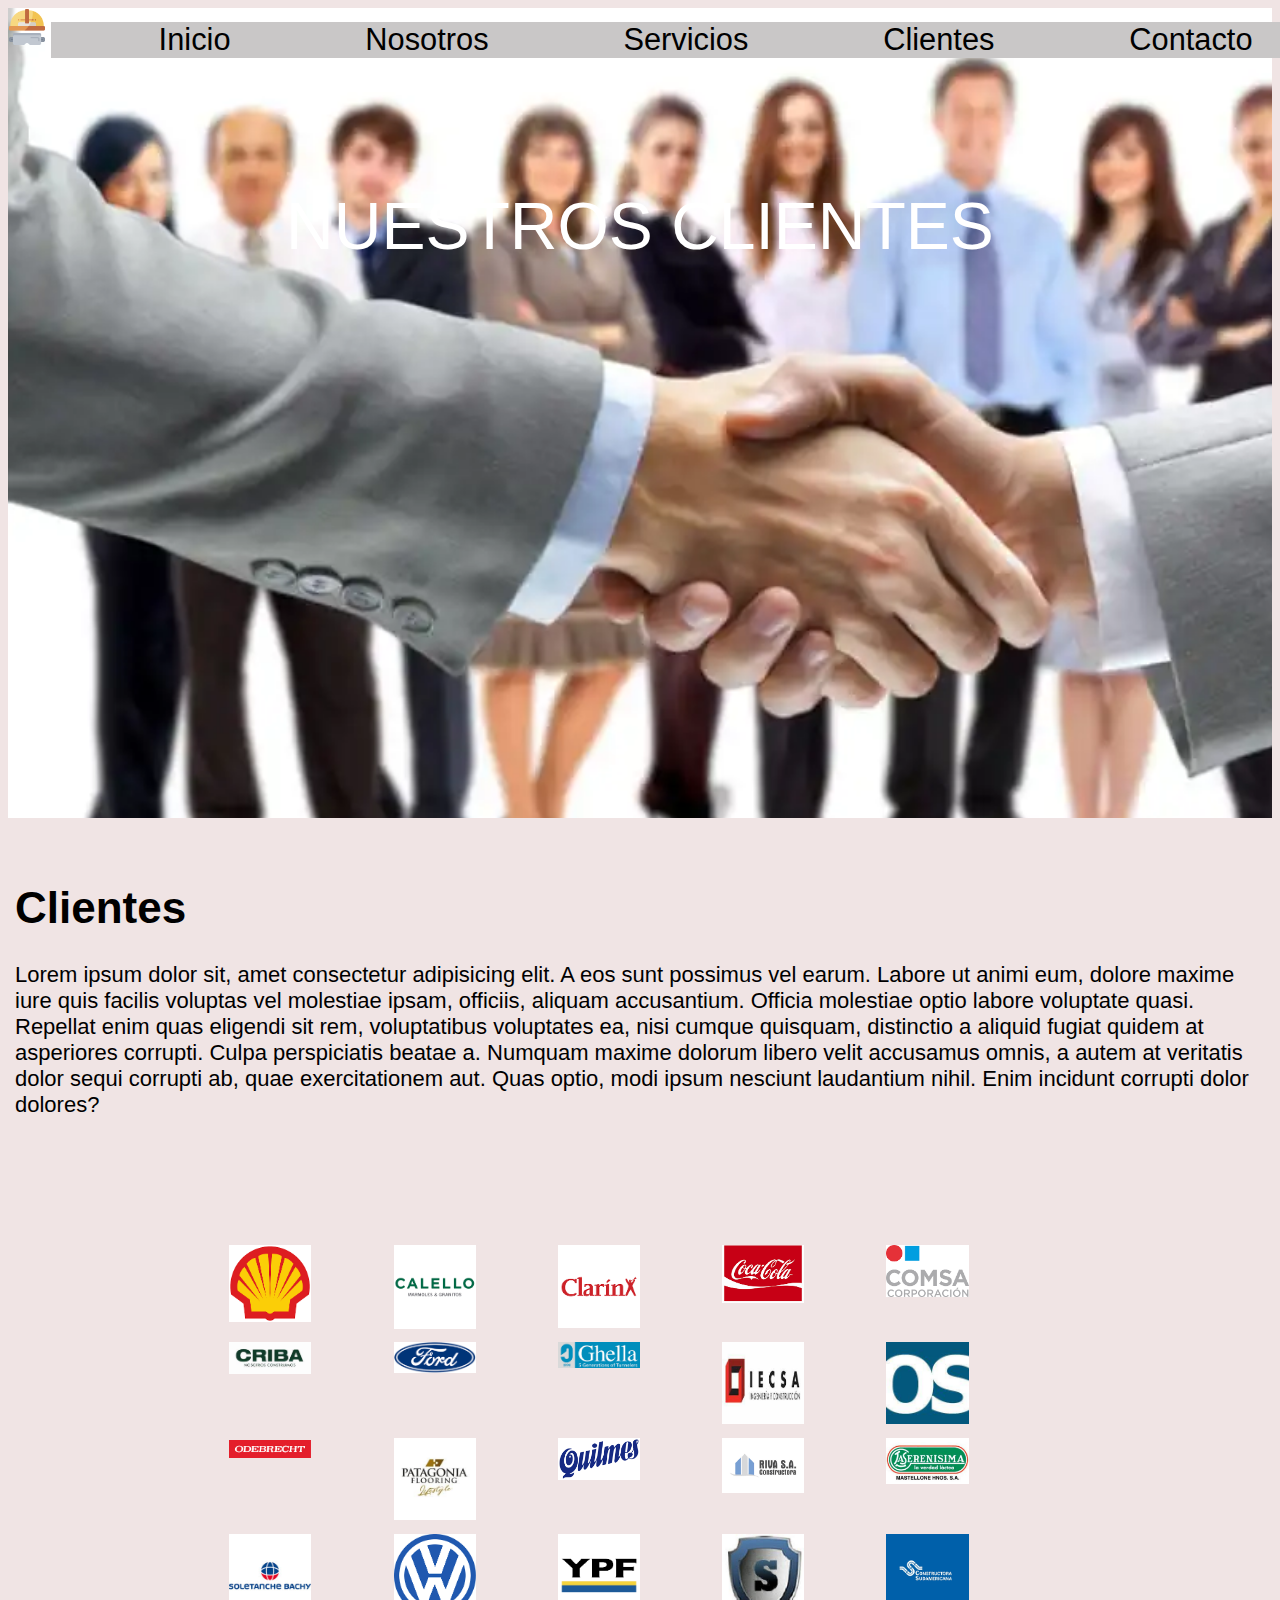
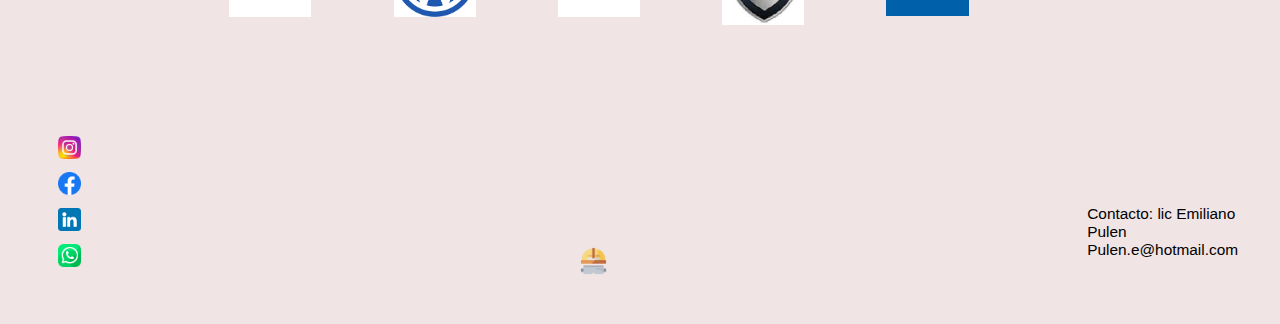
==== pages/clientes.html @ cc4844c1 "repo del proyecto final" ====
<!DOCTYPE html>
<html lang="en">

<head>
   <meta charset="UTF-8">
   <meta http-equiv="X-UA-Compatible" content="IE=edge">
   <meta name="viewport" content="width=device-width, initial-scale=1.0">

   <!-- CSS -->
   <link rel="stylesheet" href="../css/style.css">
   <title>Preven Safe</title>
</head>


<body>

   <!-- Header -->

   <header class="header-container-clientes">
      <img class="logo" src="../imagen/logo.png" alt="Logo de nuestra marca">
      <nav class="nav-container">
         <ul class="container">
            <li class="a-a"><a href="../index.html">Inicio</a></li>
            <li class="a-a"><a href="../pages/nosotros.html">Nosotros</a></li>
            <li class="a-a"><a href="../pages/servicios.html">Servicios</a></li>
            <li class="a-a"><a href="../pages/clientes.html">Clientes</a></li>
            <li class="a-a"><a href="../pages/contacto.html">Contacto</a></li>
         </ul>
      </nav>
      <p class="paragraph-header1 hed">NUESTROS CLIENTES</p>
   </header>

   <!-- Fin header -->





   <!-- Main -->

   <main class="main-clientes-container">

      <h1>Clientes</h1>
      <p>Lorem ipsum dolor sit, amet consectetur adipisicing elit. A eos sunt possimus vel earum. Labore ut animi eum,
         dolore maxime iure quis facilis voluptas vel molestiae ipsam, officiis, aliquam accusantium.
         Officia molestiae optio labore voluptate quasi. Repellat enim quas eligendi sit rem, voluptatibus voluptates
         ea, nisi cumque quisquam, distinctio a aliquid fugiat quidem at asperiores corrupti. Culpa perspiciatis beatae
         a.
         Numquam maxime dolorum libero velit accusamus omnis, a autem at veritatis dolor sequi corrupti ab, quae
         exercitationem aut. Quas optio, modi ipsum nesciunt laudantium nihil. Enim incidunt corrupti dolor dolores?
      </p>
   </main>

   <!-- Fin Main -->






   <!-- Section -->

   <section class="grid-section-container-clientes">
      <div class="grid-div-container-clientes">
         <div class="grid-div-clientes"><img class="grid-imag-clientes" src="../imagen/clientes/shell.png"
               alt="Logo de Shell"></div>
         <div class="grid-div-clientes"><img class="grid-imag-clientes" src="../imagen/clientes/calello.png"
               alt="Logo de Calello"></div>
         <div class="grid-div-clientes"><img class="grid-imag-clientes" src="../imagen/clientes/clarin.png"
               alt="Logo de Clarin"></div>
         <div class="grid-div-clientes"><img class="grid-imag-clientes" src="../imagen/clientes/cocacola.png"
               alt="Logo de Coca Cola"></div>
         <div class="grid-div-clientes"><img class="grid-imag-clientes" src="../imagen/clientes/comsa.png"
               alt="Logo de Comsa"></div>
         <div class="grid-div-clientes"><img class="grid-imag-clientes" src="../imagen/clientes/criba.jfif"
               alt="Logo de Criba"></div>
         <div class="grid-div-clientes"><img class="grid-imag-clientes" src="../imagen/clientes/ford.png"
               alt="Logo de Ford"></div>
         <div class="grid-div-clientes"><img class="grid-imag-clientes" src="../imagen/clientes/ghella.png"
               alt="Logo de Ghella"></div>
         <div class="grid-div-clientes"><img class="grid-imag-clientes" src="../imagen/clientes/iecsa.jfif"
               alt="Logo de iecsa"></div>
         <div class="grid-div-clientes"><img class="grid-imag-clientes" src="../imagen/clientes/obrasYsistemas.jfif"
               alt="Logo de Obras y Sistemas"></div>
         <div class="grid-div-clientes"><img class="grid-imag-clientes" src="../imagen/clientes/odebretch.png"
               alt="Logo de Odebretch"></div>
         <div class="grid-div-clientes"><img class="grid-imag-clientes" src="../imagen/clientes/patagonia3.jfif"
               alt="Logo de patagonia"></div>
         <div class="grid-div-clientes"><img class="grid-imag-clientes" src="../imagen/clientes/quilmes.png"
               alt="Logo de Quilmes"></div>
         <div class="grid-div-clientes"><img class="grid-imag-clientes" src="../imagen/clientes/riva.png"
               alt="Logo de Riva"></div>
         <div class="grid-div-clientes"><img class="grid-imag-clientes" src="../imagen/clientes/serenisima.jfif"
               alt="Logo de Serenisima"></div>
         <div class="grid-div-clientes"><img class="grid-imag-clientes" src="../imagen/clientes/soletanche.jfif"
               alt="Logo de Soletanche"></div>
         <div class="grid-div-clientes"><img class="grid-imag-clientes" src="../imagen/clientes/vw.png"
               alt="Logo de Volkswagen"></div>
         <div class="grid-div-clientes"><img class="grid-imag-clientes" src="../imagen/clientes/ypf.png"
               alt="Logo de YPF"></div>
         <div class="grid-div-clientes"><img class="grid-imag-clientes" src="../imagen/clientes/safer.jfif"
               alt="Logo de Safer"></div>
         <div class="grid-div-clientes"><img class="grid-imag-clientes" src="../imagen/clientes/Sudamericana.png"
               alt="Logo de Sudamericana"></div>
      </div>
   </section>

   <!-- Fin Section -->







   <!-- Footer -->

   <footer class="footer-container">
      <ul class="ul-footer-container">
         <li class="a-footer">
            <a href="https://www.instagram.com/EmilianoSebastian_/">
               <img class="redes" src="../imagen/instagram.png" alt="logo de instagram"></a>
         </li>
         <li class="a-footer">
            <a href="https://www.facebook.com/Sebastian.Pulen/">
               <img class="redes" src="../imagen/facebook.png" alt="logo de facebook"></a>
         </li>
         <li class="a-footer">
            <a href="https://www.linkedin.com/mynetwork/">
               <img class="redes" src="../imagen/linkedin.png" alt="logo de linkedin"></a>
         </li>
         <li class="a-footer">
            <a href="https://wa.me/+5491158835122">
               <img class="redes" src="../imagen/whatsapp.png" alt="logo de whatsapp"></a>
         </li>
      </ul>
      <div class="logo-container">
         <img class="logo1" src="../imagen/logo.png" alt="Logo de nuestra marca">
      </div>
      <p class="paragraph-footer">Contacto: lic Emiliano Pulen Pulen.e@hotmail.com</p>
   </footer>

   <!-- Fin Footer -->



</body>

</html>
---- css/style.css ----
html {
    font-size: 22px;
    font-family: Arial, Helvetica, sans-serif;
}

body {
    background-color: rgb(240, 228, 228);

}


 li {
    list-style-type: none;
    
}

.header-container-index {
    background-image: url(../imagen/indexHed2.webp);
    background-repeat: no-repeat;
    background-size: cover;
    background-attachment: fixed;
    height: 90vh;
    
        
}

.header-container-contacto {
    background-image: url(../imagen/contacto.webp);
    background-repeat: no-repeat;
    background-size: cover;
    background-attachment: fixed;
    height: 90vh;
    
}

.header-container-clientes {
    background-image: url(../imagen/clientes.webp);
    background-repeat: no-repeat;
    background-size: cover;
    background-attachment: fixed;
    height: 90vh;
}

.header-container-servicio {
    background-image: url(../imagen/indexHed4.webp);
    background-repeat: no-repeat;
    background-size: cover;
    background-attachment: fixed;
    height: 90vh;
}

.header-container-nosotros {
    background-image: url(../imagen/somos.jpg);
    background-repeat: no-repeat;
    background-size: cover;
    background-attachment: fixed;
    height: 90vh;
}


main {
    padding: 0.5px 5px 5px 5px;
    
    margin: 18px 2px 8px 2px;
}


 a {
    text-decoration: none;
    color: black;
    font-size: 1.4rem;
    padding: 50px 50px 50px 50px;
}

.nav-container {
    
    position: fixed;
    top: 0;
    right: 0%;
    width: 96%;
}


.container {
    display: flex;
    justify-content: space-around;
    width: 100%;
    background-color: rgb(201, 199, 199);
}



.b {
    color: black;
    margin: 18px 2px 8px 2px;
}






.logo1 { 
    width: 10%;

}


.logo { 
    width: 3%;

}



    .mapa {
        width: 30%;
        height: 6rem;
    }

    .video {
           width: 35%;
           height: 35vh;
           padding: 4px;
           margin: 4px;
        

           
    }

    .div-container-index {
        display: flex;
        justify-content: space-around;
    }
        



    .redes  {
        width: 7%;

        padding: 0;
        margin: 0;
       
    }


    .footer-container {
        display: flex;
        justify-content: center;
        align-items: flex-end;
    }

    .ul-footer-container {
        margin: 0;
        padding: 0;
        
    }


    
.a-footer {
 margin: 0;
padding: 0;

}




.paragraph-footer { font-size: 0.7rem ;
    padding-left: 38%;
    display: flex;
    justify-content: flex-end;
} 




.logo-container {
    display: flex;
    justify-content: flex-end;
}

.paragraph-header1 {
    padding-top: 70px;
    display: flex;
    justify-content: center;
    font-size: 4rem;
    margin-bottom: 0;
    color: black;
}
 .hed {
    color: white;
    font-size: 3rem;
}

.paragraph-header {

    display: flex;
    justify-content: center;
    font-size: 2rem;
}


.grid-container-index {
    display: grid;
grid-template-rows: 1fr 1fr 1fr 1fr 0,5fr;
grid-template-columns: 1fr 1fr 1fr;


}

.header-container-index{
grid-column-start: 1;
grid-column-end: 4;

}

.main-index {
    grid-column-start: 1;
grid-column-end: 4;
}

.section-container-index {
    grid-column-start: 1;
    grid-column-end: 4;
    grid-row-start: 3;
    grid-row-end: 4;
   
    
}

.footer-container, .grid {
    grid-column-start: 1;
    grid-column-end: 4;
    
}

.grid-container--main-servicios {
    display: grid;
    
    grid-template-rows: 0.3fr 1fr 1fr 1fr 1fr 1fr 1fr;
    grid-template-columns: 1fr 1fr;
}

.grid-main-servicios1 {
    grid-column-start: 1;
    grid-column-end: 3;
    grid-row-start: 1;
    grid-row-end: 2;

    display: flex;
    justify-content: center;
    
    
}

.grid-main-servicios2 {
    grid-column-start: 1;
    grid-column-end: 2;
    grid-row-start: 2;
    grid-row-end: 3;

    margin-bottom: 10%;

}

.grid-aside-servicios-container {
    display: grid;
    grid-column: 2/3;
    grid-row: 2/8;
    
    
    
}

.grid-aside-servicios1 {
    display: flex;
    justify-content: center;
    
    grid-row: 2/3;
}
    
.grid-aside-servicios2{
    grid-row: 3/4;
    display: flex;
    justify-content: center;
}

.grid-aside-servicios3 {
    grid-row: 4/5;
    display: flex;
    justify-content: center;
}

.grid-aside-servicios4 {
    grid-row: 5/6;
    display: flex;
    justify-content: center;
}


.grid-aside-servicios5 {
    grid-row: 6/7;
    display: flex;
    justify-content: center;
}


.grid-aside-servicios6 {
    grid-row: 7/8;
    display: flex;
 justify-content: center;
   
    
}


.imag-aside-servicios {
    width: 50%;
    height: 45vh
    
}




.grid-main-servicios3 {
    grid-column-start: 1;
    grid-column-end: 2;
    grid-row-start: 3;
    grid-row-end: 4;
}

.grid-main-servicios4 {
    grid-column-start: 1;
    grid-column-end: 2;
    grid-row-start: 4;
    grid-row-end: 5;
}

.grid-main-servicios5 {
    grid-column-start: 1;
    grid-column-end: 2;
    grid-row-start: 5;
    grid-row-end: 6;
}

.grid-main-servicios6 {
    grid-column-start: 1;
    grid-column-end: 2;
    grid-row-start: 6;
    grid-row-end: 7;
}

.grid-main-servicios7 {
    grid-column-start: 1;
    grid-column-end: 2;
    grid-row-start: 7;
    grid-row-end: 8;
}

.grid-main-servicios8 {
    grid-column-start: 1;
    grid-column-end: 2;
    grid-row-start: 8;
    grid-row-end: 9;
}




.grid-div-container-clientes {
    display: grid;
    grid-template-rows: 1fr 1fr 1fr 1fr;
    grid-template-columns: 1fr 1fr 1fr 1fr 1fr;
    width: 65%;
  
    
}

.grid-imag-clientes {
    width: 50%;
}

.grid-section-container-clientes{
    display: flex;
    justify-content: center;
    margin-bottom: 100px;
}

.main-clientes-container {
    margin-top: 35px;
    margin-bottom: 100px;


}
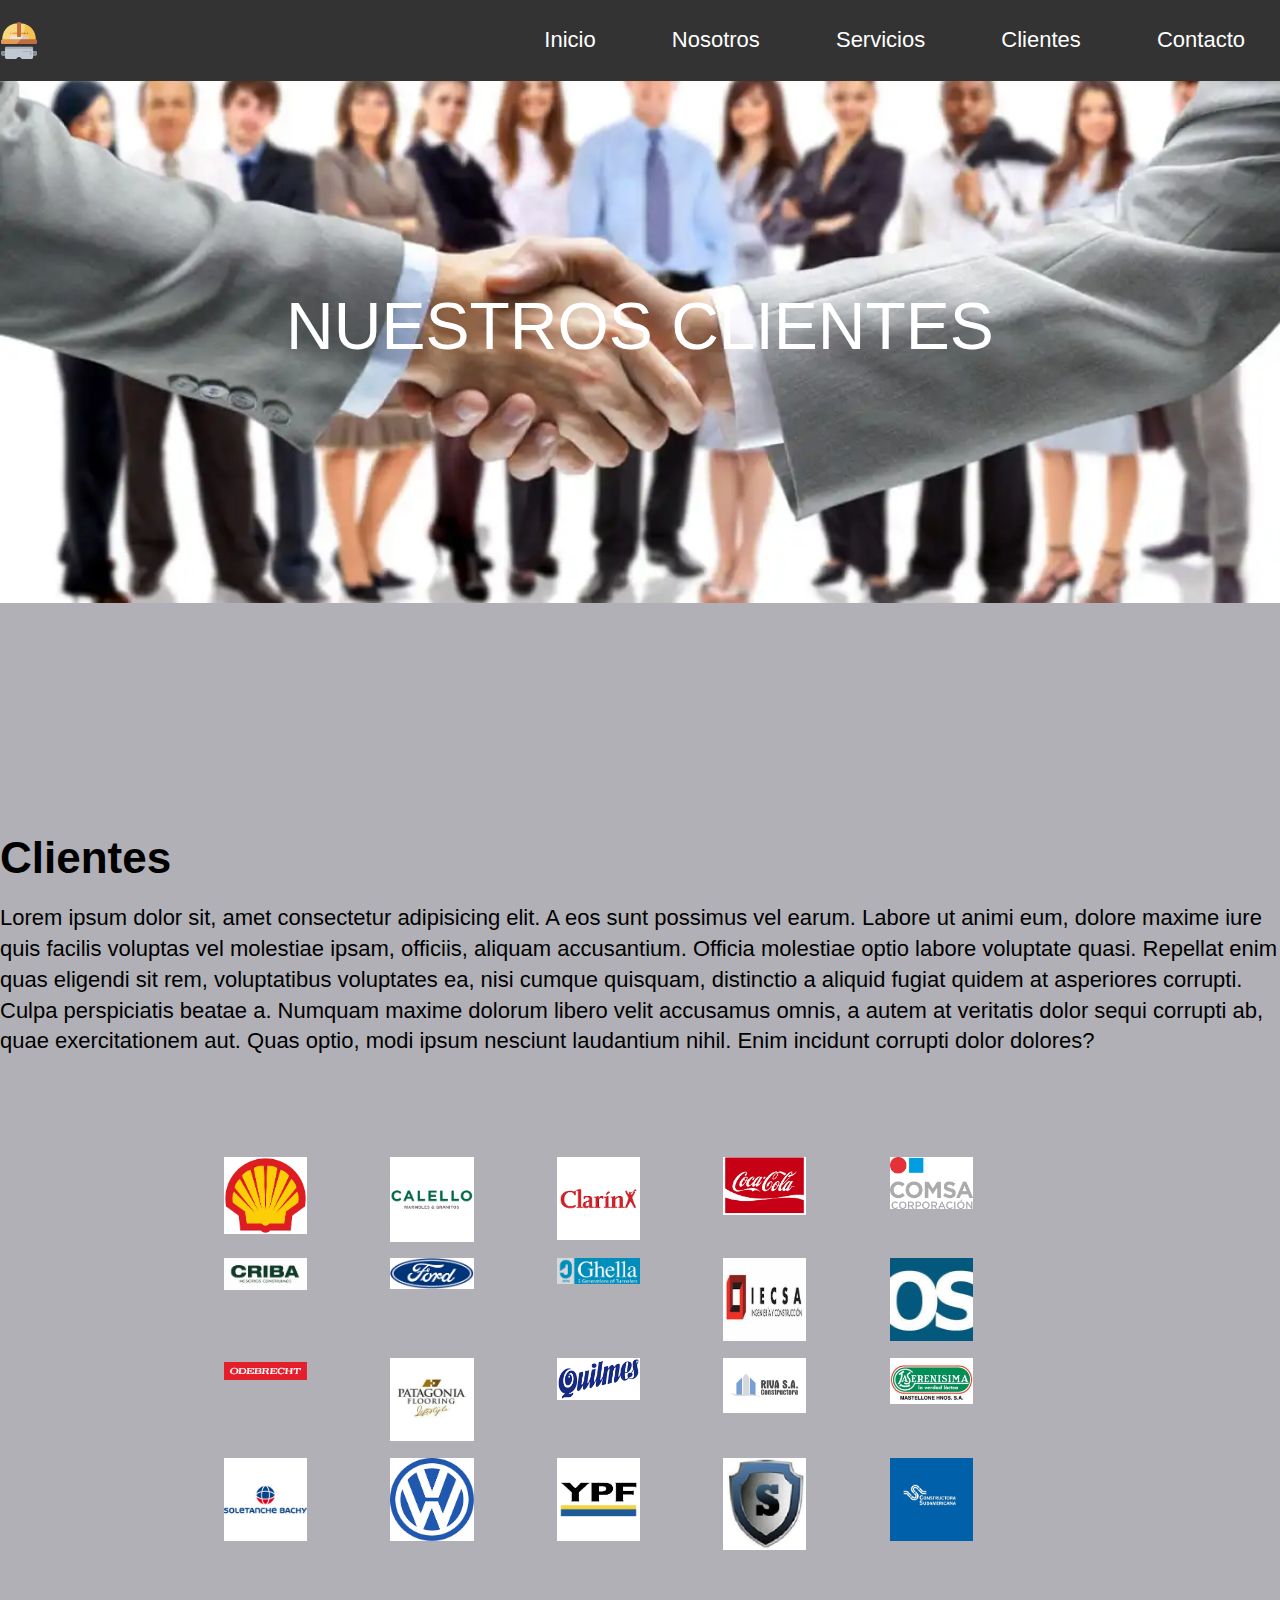
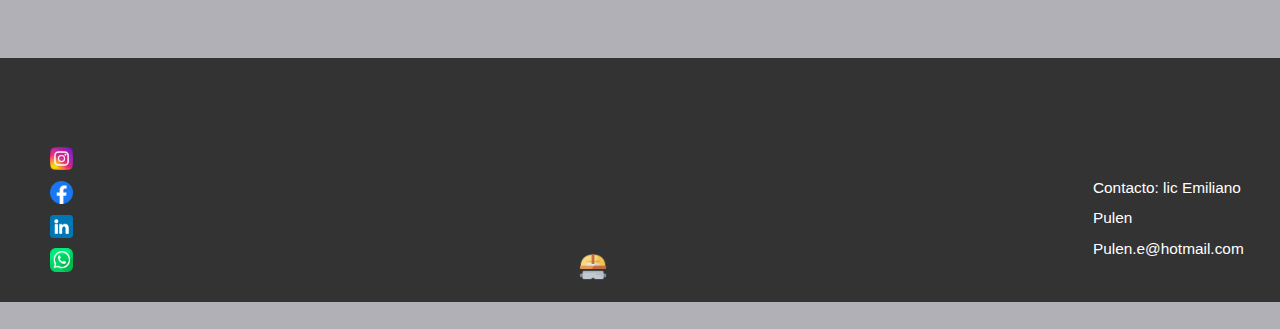
==== commit 28f2d964: "agrego cambios en el navbar del index y todas las pages y cambios en el css" ====
--- a/pages/clientes.html
+++ b/pages/clientes.html
@@ -2,110 +2,118 @@
 <html lang="en">
 
 <head>
-   <meta charset="UTF-8">
-   <meta http-equiv="X-UA-Compatible" content="IE=edge">
-   <meta name="viewport" content="width=device-width, initial-scale=1.0">
+      <meta charset="UTF-8">
+      <meta http-equiv="X-UA-Compatible" content="IE=edge">
+      <meta name="viewport" content="width=device-width, initial-scale=1.0">
 
-   <!-- CSS -->
-   <link rel="stylesheet" href="../css/style.css">
-   <title>Preven Safe</title>
+      <!-- CSS -->
+      <link rel="stylesheet" href="../css/style.css">
+      <title>Preven Safe</title>
 </head>
 
 
 <body>
 
-   <!-- Header -->
+      <!-- Header -->
 
-   <header class="header-container-clientes">
-      <img class="logo" src="../imagen/logo.png" alt="Logo de nuestra marca">
-      <nav class="nav-container">
-         <ul class="container">
-            <li class="a-a"><a href="../index.html">Inicio</a></li>
-            <li class="a-a"><a href="../pages/nosotros.html">Nosotros</a></li>
-            <li class="a-a"><a href="../pages/servicios.html">Servicios</a></li>
-            <li class="a-a"><a href="../pages/clientes.html">Clientes</a></li>
-            <li class="a-a"><a href="../pages/contacto.html">Contacto</a></li>
-         </ul>
-      </nav>
-      <p class="paragraph-header1 hed">NUESTROS CLIENTES</p>
-   </header>
+      <header class="header-container-clientes">
+            <img class="logo" src="../imagen/logo.png" alt="Logo de nuestra marca">
+            <div class="div-container-index logo-nav">
+                  <img class="logo" src="../imagen/logo.png" alt="Logo de nuestra marca">
+                  <nav class="nav-container">
+                        <ul class="container">
+                              <li class="a-a"><a href="../index.html">Inicio</a></li>
+                              <li class="a-a"><a href="../pages/nosotros.html">Nosotros</a></li>
+                              <li class="a-a"><a href="../pages/servicios.html">Servicios</a></li>
+                              <li class="a-a"><a href="../pages/clientes.html">Clientes</a></li>
+                              <li class="a-a"><a href="../pages/contacto.html">Contacto</a></li>
+                        </ul>
+                  </nav>
+            </div>
+            <p class="paragraph-header1 hed">NUESTROS CLIENTES</p>
+      </header>
 
-   <!-- Fin header -->
+      <!-- Fin header -->
 
 
 
 
 
-   <!-- Main -->
+      <!-- Main -->
 
-   <main class="main-clientes-container">
+      <main class="main-clientes-container">
 
-      <h1>Clientes</h1>
-      <p>Lorem ipsum dolor sit, amet consectetur adipisicing elit. A eos sunt possimus vel earum. Labore ut animi eum,
-         dolore maxime iure quis facilis voluptas vel molestiae ipsam, officiis, aliquam accusantium.
-         Officia molestiae optio labore voluptate quasi. Repellat enim quas eligendi sit rem, voluptatibus voluptates
-         ea, nisi cumque quisquam, distinctio a aliquid fugiat quidem at asperiores corrupti. Culpa perspiciatis beatae
-         a.
-         Numquam maxime dolorum libero velit accusamus omnis, a autem at veritatis dolor sequi corrupti ab, quae
-         exercitationem aut. Quas optio, modi ipsum nesciunt laudantium nihil. Enim incidunt corrupti dolor dolores?
-      </p>
-   </main>
+            <h1>Clientes</h1>
+            <p>Lorem ipsum dolor sit, amet consectetur adipisicing elit. A eos sunt possimus vel earum. Labore ut animi
+                  eum,
+                  dolore maxime iure quis facilis voluptas vel molestiae ipsam, officiis, aliquam accusantium.
+                  Officia molestiae optio labore voluptate quasi. Repellat enim quas eligendi sit rem, voluptatibus
+                  voluptates
+                  ea, nisi cumque quisquam, distinctio a aliquid fugiat quidem at asperiores corrupti. Culpa
+                  perspiciatis beatae
+                  a.
+                  Numquam maxime dolorum libero velit accusamus omnis, a autem at veritatis dolor sequi corrupti ab,
+                  quae
+                  exercitationem aut. Quas optio, modi ipsum nesciunt laudantium nihil. Enim incidunt corrupti dolor
+                  dolores?
+            </p>
+      </main>
 
-   <!-- Fin Main -->
+      <!-- Fin Main -->
 
 
 
 
 
 
-   <!-- Section -->
+      <!-- Section -->
 
-   <section class="grid-section-container-clientes">
-      <div class="grid-div-container-clientes">
-         <div class="grid-div-clientes"><img class="grid-imag-clientes" src="../imagen/clientes/shell.png"
-               alt="Logo de Shell"></div>
-         <div class="grid-div-clientes"><img class="grid-imag-clientes" src="../imagen/clientes/calello.png"
-               alt="Logo de Calello"></div>
-         <div class="grid-div-clientes"><img class="grid-imag-clientes" src="../imagen/clientes/clarin.png"
-               alt="Logo de Clarin"></div>
-         <div class="grid-div-clientes"><img class="grid-imag-clientes" src="../imagen/clientes/cocacola.png"
-               alt="Logo de Coca Cola"></div>
-         <div class="grid-div-clientes"><img class="grid-imag-clientes" src="../imagen/clientes/comsa.png"
-               alt="Logo de Comsa"></div>
-         <div class="grid-div-clientes"><img class="grid-imag-clientes" src="../imagen/clientes/criba.jfif"
-               alt="Logo de Criba"></div>
-         <div class="grid-div-clientes"><img class="grid-imag-clientes" src="../imagen/clientes/ford.png"
-               alt="Logo de Ford"></div>
-         <div class="grid-div-clientes"><img class="grid-imag-clientes" src="../imagen/clientes/ghella.png"
-               alt="Logo de Ghella"></div>
-         <div class="grid-div-clientes"><img class="grid-imag-clientes" src="../imagen/clientes/iecsa.jfif"
-               alt="Logo de iecsa"></div>
-         <div class="grid-div-clientes"><img class="grid-imag-clientes" src="../imagen/clientes/obrasYsistemas.jfif"
-               alt="Logo de Obras y Sistemas"></div>
-         <div class="grid-div-clientes"><img class="grid-imag-clientes" src="../imagen/clientes/odebretch.png"
-               alt="Logo de Odebretch"></div>
-         <div class="grid-div-clientes"><img class="grid-imag-clientes" src="../imagen/clientes/patagonia3.jfif"
-               alt="Logo de patagonia"></div>
-         <div class="grid-div-clientes"><img class="grid-imag-clientes" src="../imagen/clientes/quilmes.png"
-               alt="Logo de Quilmes"></div>
-         <div class="grid-div-clientes"><img class="grid-imag-clientes" src="../imagen/clientes/riva.png"
-               alt="Logo de Riva"></div>
-         <div class="grid-div-clientes"><img class="grid-imag-clientes" src="../imagen/clientes/serenisima.jfif"
-               alt="Logo de Serenisima"></div>
-         <div class="grid-div-clientes"><img class="grid-imag-clientes" src="../imagen/clientes/soletanche.jfif"
-               alt="Logo de Soletanche"></div>
-         <div class="grid-div-clientes"><img class="grid-imag-clientes" src="../imagen/clientes/vw.png"
-               alt="Logo de Volkswagen"></div>
-         <div class="grid-div-clientes"><img class="grid-imag-clientes" src="../imagen/clientes/ypf.png"
-               alt="Logo de YPF"></div>
-         <div class="grid-div-clientes"><img class="grid-imag-clientes" src="../imagen/clientes/safer.jfif"
-               alt="Logo de Safer"></div>
-         <div class="grid-div-clientes"><img class="grid-imag-clientes" src="../imagen/clientes/Sudamericana.png"
-               alt="Logo de Sudamericana"></div>
-      </div>
-   </section>
+      <section class="grid-section-container-clientes">
+            <div class="grid-div-container-clientes">
+                  <div class="grid-div-clientes"><img class="grid-imag-clientes" src="../imagen/clientes/shell.png"
+                              alt="Logo de Shell"></div>
+                  <div class="grid-div-clientes"><img class="grid-imag-clientes" src="../imagen/clientes/calello.png"
+                              alt="Logo de Calello"></div>
+                  <div class="grid-div-clientes"><img class="grid-imag-clientes" src="../imagen/clientes/clarin.png"
+                              alt="Logo de Clarin"></div>
+                  <div class="grid-div-clientes"><img class="grid-imag-clientes" src="../imagen/clientes/cocacola.png"
+                              alt="Logo de Coca Cola"></div>
+                  <div class="grid-div-clientes"><img class="grid-imag-clientes" src="../imagen/clientes/comsa.png"
+                              alt="Logo de Comsa"></div>
+                  <div class="grid-div-clientes"><img class="grid-imag-clientes" src="../imagen/clientes/criba.jfif"
+                              alt="Logo de Criba"></div>
+                  <div class="grid-div-clientes"><img class="grid-imag-clientes" src="../imagen/clientes/ford.png"
+                              alt="Logo de Ford"></div>
+                  <div class="grid-div-clientes"><img class="grid-imag-clientes" src="../imagen/clientes/ghella.png"
+                              alt="Logo de Ghella"></div>
+                  <div class="grid-div-clientes"><img class="grid-imag-clientes" src="../imagen/clientes/iecsa.jfif"
+                              alt="Logo de iecsa"></div>
+                  <div class="grid-div-clientes"><img class="grid-imag-clientes"
+                              src="../imagen/clientes/obrasYsistemas.jfif" alt="Logo de Obras y Sistemas"></div>
+                  <div class="grid-div-clientes"><img class="grid-imag-clientes" src="../imagen/clientes/odebretch.png"
+                              alt="Logo de Odebretch"></div>
+                  <div class="grid-div-clientes"><img class="grid-imag-clientes"
+                              src="../imagen/clientes/patagonia3.jfif" alt="Logo de patagonia"></div>
+                  <div class="grid-div-clientes"><img class="grid-imag-clientes" src="../imagen/clientes/quilmes.png"
+                              alt="Logo de Quilmes"></div>
+                  <div class="grid-div-clientes"><img class="grid-imag-clientes" src="../imagen/clientes/riva.png"
+                              alt="Logo de Riva"></div>
+                  <div class="grid-div-clientes"><img class="grid-imag-clientes"
+                              src="../imagen/clientes/serenisima.jfif" alt="Logo de Serenisima"></div>
+                  <div class="grid-div-clientes"><img class="grid-imag-clientes"
+                              src="../imagen/clientes/soletanche.jfif" alt="Logo de Soletanche"></div>
+                  <div class="grid-div-clientes"><img class="grid-imag-clientes" src="../imagen/clientes/vw.png"
+                              alt="Logo de Volkswagen"></div>
+                  <div class="grid-div-clientes"><img class="grid-imag-clientes" src="../imagen/clientes/ypf.png"
+                              alt="Logo de YPF"></div>
+                  <div class="grid-div-clientes"><img class="grid-imag-clientes" src="../imagen/clientes/safer.jfif"
+                              alt="Logo de Safer"></div>
+                  <div class="grid-div-clientes"><img class="grid-imag-clientes"
+                              src="../imagen/clientes/Sudamericana.png" alt="Logo de Sudamericana"></div>
+            </div>
+      </section>
 
-   <!-- Fin Section -->
+      <!-- Fin Section -->
 
 
 
@@ -113,34 +121,34 @@
 
 
 
-   <!-- Footer -->
+      <!-- Footer -->
 
-   <footer class="footer-container">
-      <ul class="ul-footer-container">
-         <li class="a-footer">
-            <a href="https://www.instagram.com/EmilianoSebastian_/">
-               <img class="redes" src="../imagen/instagram.png" alt="logo de instagram"></a>
-         </li>
-         <li class="a-footer">
-            <a href="https://www.facebook.com/Sebastian.Pulen/">
-               <img class="redes" src="../imagen/facebook.png" alt="logo de facebook"></a>
-         </li>
-         <li class="a-footer">
-            <a href="https://www.linkedin.com/mynetwork/">
-               <img class="redes" src="../imagen/linkedin.png" alt="logo de linkedin"></a>
-         </li>
-         <li class="a-footer">
-            <a href="https://wa.me/+5491158835122">
-               <img class="redes" src="../imagen/whatsapp.png" alt="logo de whatsapp"></a>
-         </li>
-      </ul>
-      <div class="logo-container">
-         <img class="logo1" src="../imagen/logo.png" alt="Logo de nuestra marca">
-      </div>
-      <p class="paragraph-footer">Contacto: lic Emiliano Pulen Pulen.e@hotmail.com</p>
-   </footer>
+      <footer class="footer-container">
+            <ul class="ul-footer-container">
+                  <li class="a-footer">
+                        <a href="https://www.instagram.com/EmilianoSebastian_/">
+                              <img class="redes" src="../imagen/instagram.png" alt="logo de instagram"></a>
+                  </li>
+                  <li class="a-footer">
+                        <a href="https://www.facebook.com/Sebastian.Pulen/">
+                              <img class="redes" src="../imagen/facebook.png" alt="logo de facebook"></a>
+                  </li>
+                  <li class="a-footer">
+                        <a href="https://www.linkedin.com/mynetwork/">
+                              <img class="redes" src="../imagen/linkedin.png" alt="logo de linkedin"></a>
+                  </li>
+                  <li class="a-footer">
+                        <a href="https://wa.me/+5491158835122">
+                              <img class="redes" src="../imagen/whatsapp.png" alt="logo de whatsapp"></a>
+                  </li>
+            </ul>
+            <div class="logo-container">
+                  <img class="logo1" src="../imagen/logo.png" alt="Logo de nuestra marca">
+            </div>
+            <p class="paragraph-footer">Contacto: lic Emiliano Pulen Pulen.e@hotmail.com</p>
+      </footer>
 
-   <!-- Fin Footer -->
+      <!-- Fin Footer -->
 
 
 
--- a/css/style.css
+++ b/css/style.css
@@ -1,68 +1,313 @@
 html {
     font-size: 22px;
     font-family: Arial, Helvetica, sans-serif;
+    line-height: 1.4rem;
 }
 
 body {
-    background-color: rgb(240, 228, 228);
-
-}
-
-
- li {
-    list-style-type: none;
-    
-}
+    background-color:rgb(176, 176, 182);
+    margin: 0;
+
+}
+
+
+
 
 .header-container-index {
     background-image: url(../imagen/indexHed2.webp);
     background-repeat: no-repeat;
-    background-size: cover;
+    background-size: 100%;
+    
     background-attachment: fixed;
-    height: 90vh;
+    padding: 2rem 0;
+    height: 80vh;
+    width: 100%;
     
         
 }
+
+.div-container-index {
+    width: 100%;
+    background-color: #333;
+    position: fixed;
+    left: 0;
+    top: 0;
+    right: 0;
+    padding: 20px 0;
+}
+
+
+
+
+
+
+.logo-nav {
+    display: flex;
+    justify-content: space-between;
+    align-items: center;
+}
+
+.header-container-index a {
+    color: white;
+    text-decoration: none;
+    font-size: 1rem;
+   
+    
+}
+
+
+.nav-container ul {
+ margin: 0;
+ padding: 0;
+ list-style: none;
+
+}
+
+.nav-container ul li {
+    display: inline-block;
+    padding: 0 30px;
+}
+
+.nav-container ul li a {
+    display: block;
+    padding: 5px 5px;
+    transition: all 0.4s linear;
+    border-radius: 5px;
+    
+    
+}
+
+.nav-container ul li a:hover {
+background-color: #4a4a4a;
+}
+
+
+
+
+
+
+
+
+.paragraph-header1 {
+    display: flex;
+    justify-content: center;
+    align-items: center;
+    font-size: 4rem;
+    margin-top: 10rem;
+    margin-bottom: 0;
+    color: black;
+    
+}
+
+
+.paragraph-header {
+
+    display: flex;
+    justify-content: center;
+    align-items: center;
+    font-size: 2rem;
+    margin-top: 50px;
+
+}
+
+
+
+
+
+
+
+
+
+
+
+.logo { 
+
+    
+    width: 3%;
+    
+}
+
+
+
+
+
+.main-index {
+    
+    padding-top: 75px;
+
+}
+
+.h1-main-index {
+    padding-bottom: 40px;
+}
+
+
+
+
+
+
+
+
+
+
+
+
+
+
 
 .header-container-contacto {
     background-image: url(../imagen/contacto.webp);
     background-repeat: no-repeat;
-    background-size: cover;
+    background-size: 100%;
+    
     background-attachment: fixed;
-    height: 90vh;
-    
-}
+    padding: 2rem 0;
+    height: 80vh;
+    width: 100%;
+    
+}
+
+.header-container-contacto a {
+    color: white;
+    text-decoration: none;
+    font-size: 1rem;
+    
+}
+
+
+
+
+
+
+
+
+
+
+
+
 
 .header-container-clientes {
     background-image: url(../imagen/clientes.webp);
     background-repeat: no-repeat;
-    background-size: cover;
+    background-size: 100%;
+    
     background-attachment: fixed;
-    height: 90vh;
-}
+    padding: 2rem 0;
+    height: 80vh;
+    width: 100%;
+    
+}
+
+.header-container-clientes a {
+    color: white;
+    text-decoration: none;
+    font-size: 1rem;
+   
+    
+}
+
+
+
+
+
+
+
+
+
+
+
+
+
+
+
+
+
+
+
 
 .header-container-servicio {
     background-image: url(../imagen/indexHed4.webp);
     background-repeat: no-repeat;
-    background-size: cover;
+    background-size: 100%;
+    
     background-attachment: fixed;
-    height: 90vh;
-}
+    padding: 2rem 0;
+    height: 80vh;
+    width: 100%;
+    
+}
+
+
+.header-container-servicio a {
+    color: white;
+    text-decoration: none;
+    font-size: 1rem;
+   
+    
+}
+
+
+
+
+
+
+
+
+
+
+
+
+
+
+
+
+
+
+
+
+
+
+
+
 
 .header-container-nosotros {
     background-image: url(../imagen/somos.jpg);
     background-repeat: no-repeat;
-    background-size: cover;
+    background-size: 100%;
+    
     background-attachment: fixed;
-    height: 90vh;
-}
-
-
-main {
-    padding: 0.5px 5px 5px 5px;
-    
-    margin: 18px 2px 8px 2px;
-}
+    padding: 2rem 0;
+    height: 80vh;
+    width: 100%;
+    
+}
+
+
+
+.header-container-nosotros a {
+    color: white;
+    text-decoration: none;
+    font-size: 1rem;
+   
+    
+}
+
+
+
+
+
+
+
+
+
+
+
+
+
+
+
+
+
 
 
  a {
@@ -70,23 +315,9 @@
     color: black;
     font-size: 1.4rem;
     padding: 50px 50px 50px 50px;
-}
-
-.nav-container {
-    
-    position: fixed;
-    top: 0;
-    right: 0%;
-    width: 96%;
-}
-
-
-.container {
-    display: flex;
-    justify-content: space-around;
-    width: 100%;
-    background-color: rgb(201, 199, 199);
-}
+    width: 100%;
+}
+
 
 
 
@@ -102,14 +333,12 @@
 
 .logo1 { 
     width: 10%;
-
-}
-
-
-.logo { 
-    width: 3%;
-
-}
+    
+
+}
+
+
+
 
 
 
@@ -128,11 +357,6 @@
            
     }
 
-    .div-container-index {
-        display: flex;
-        justify-content: space-around;
-    }
-        
 
 
 
@@ -149,6 +373,10 @@
         display: flex;
         justify-content: center;
         align-items: flex-end;
+        background-color: #333;
+        padding: 1rem 0;
+        margin-top: 2rem;
+
     }
 
     .ul-footer-container {
@@ -172,6 +400,7 @@
     padding-left: 38%;
     display: flex;
     justify-content: flex-end;
+    color: white;
 } 
 
 
@@ -182,58 +411,47 @@
     justify-content: flex-end;
 }
 
-.paragraph-header1 {
-    padding-top: 70px;
-    display: flex;
-    justify-content: center;
-    font-size: 4rem;
-    margin-bottom: 0;
-    color: black;
-}
- .hed {
-    color: white;
-    font-size: 3rem;
-}
-
-.paragraph-header {
-
-    display: flex;
-    justify-content: center;
-    font-size: 2rem;
-}
 
 
 .grid-container-index {
     display: grid;
-grid-template-rows: 1fr 1fr 1fr 1fr 0,5fr;
-grid-template-columns: 1fr 1fr 1fr;
-
-
-}
-
-.header-container-index{
-grid-column-start: 1;
-grid-column-end: 4;
-
-}
-
-.main-index {
-    grid-column-start: 1;
-grid-column-end: 4;
-}
+grid-template-rows:  repeat(3, 1fr);
+grid-template-columns: 1fr;
+
+
+}
+
+
+
+
+
+
+
 
 .section-container-index {
-    grid-column-start: 1;
-    grid-column-end: 4;
-    grid-row-start: 3;
-    grid-row-end: 4;
-   
-    
-}
+
+    width: 100%;
+    height: 300px;
+    
+}
+
+.div-container-index-section {
+    display: flex;
+    justify-content: space-around;
+}
+    
+
+
+
+
+
+
+
+
 
 .footer-container, .grid {
-    grid-column-start: 1;
-    grid-column-end: 4;
+    width: 100%;
+    height: 200px;
     
 }
 
@@ -395,4 +613,12 @@
     margin-bottom: 100px;
 
 
+}
+
+
+/*la clas hed es de la seccion nosotros*/
+
+.hed {
+    color: white;
+    font-size: 3rem;
 }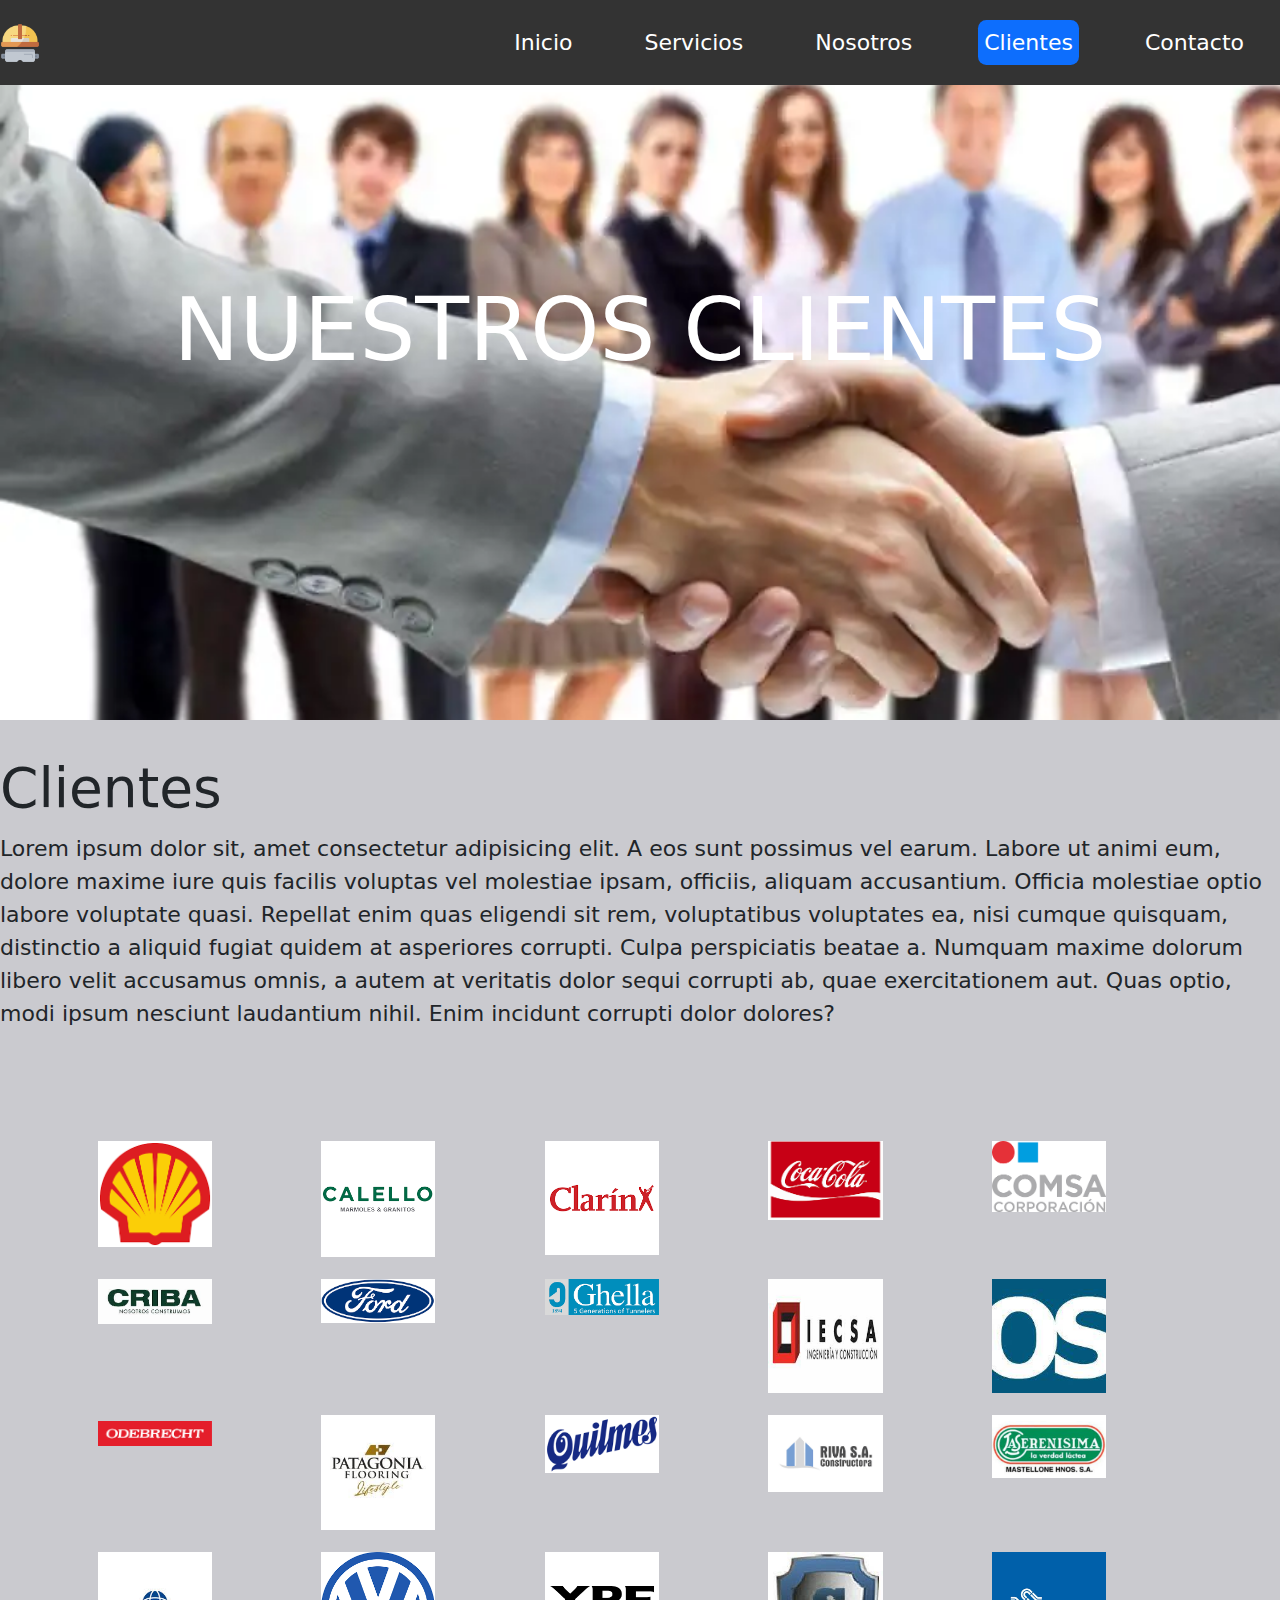
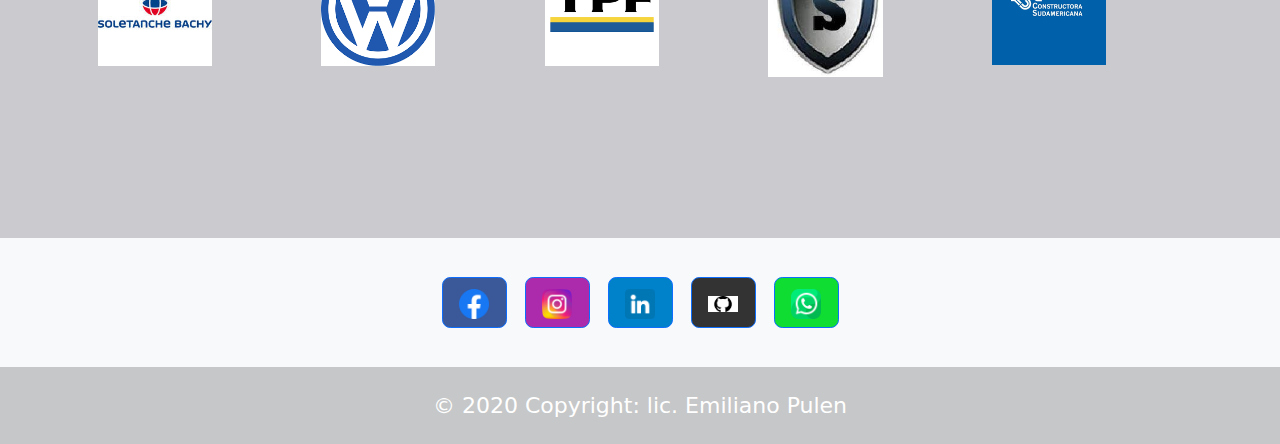
==== commit b106cb7c: "se modificaron todas las paginas y se agregaron transformaciones en las fotos de la pagina Nosotros" ====
--- a/pages/clientes.html
+++ b/pages/clientes.html
@@ -6,33 +6,56 @@
       <meta http-equiv="X-UA-Compatible" content="IE=edge">
       <meta name="viewport" content="width=device-width, initial-scale=1.0">
 
+      <!-- Bootstrap -->
+      <link rel="stylesheet" href="https://cdn.jsdelivr.net/npm/bootstrap@5.2.0-beta1/dist/css/bootstrap.min.css">
+
       <!-- CSS -->
       <link rel="stylesheet" href="../css/style.css">
-      <title>Preven Safe</title>
+      <title>Nuestro servicio</title>
 </head>
 
 
 <body>
 
+
+
       <!-- Header -->
-
       <header class="header-container-clientes">
-            <img class="logo" src="../imagen/logo.png" alt="Logo de nuestra marca">
-            <div class="div-container-index logo-nav">
-                  <img class="logo" src="../imagen/logo.png" alt="Logo de nuestra marca">
-                  <nav class="nav-container">
-                        <ul class="container">
-                              <li class="a-a"><a href="../index.html">Inicio</a></li>
-                              <li class="a-a"><a href="../pages/nosotros.html">Nosotros</a></li>
-                              <li class="a-a"><a href="../pages/servicios.html">Servicios</a></li>
-                              <li class="a-a"><a href="../pages/clientes.html">Clientes</a></li>
-                              <li class="a-a"><a href="../pages/contacto.html">Contacto</a></li>
-                        </ul>
-                  </nav>
-            </div>
-            <p class="paragraph-header1 hed">NUESTROS CLIENTES</p>
+            <div class="container">
+                  <div class="row">
+                        <div class="col">
+                              <div class="div-container-servicios logo-nav">
+                                    <img src="../imagen/logo.png" class="img-circle" alt="Logo de nuestra marca"
+                                          width="40px" height="40px">
+                                    <nav class="nav-container">
+                                          <ul class="nav nav-pills">
+                                                <li class="nav-item">
+                                                      <a class="nav-link" href="../index.html">Inicio</a>
+                                                </li>
+                                                <li class="nav-item">
+                                                      <a class="nav-link" href="servicios.html">Servicios</a>
+                                                </li>
+                                                <li class="nav-item">
+                                                      <a class="nav-link" href="nosotros.html">Nosotros</a>
+                                                </li>
+                                                <li class="nav-item">
+                                                      <a class="nav-link active" aria-current="page"
+                                                            href="clientes.html">Clientes</a>
+                                                </li>
+                                                <li class="nav-item">
+                                                      <a class="nav-link" href="contacto.html">Contacto</a>
+                                                </li>
+                                          </ul>
+                                    </nav>
+                              </div>
+                              <div class="row">
+                                    <div class="col">
+                                          <p class="paragraph-header2">NUESTROS CLIENTES</p>
+                                    </div>
+                              </div>
+                        </div>
+                  </div>
       </header>
-
       <!-- Fin header -->
 
 
@@ -68,48 +91,100 @@
 
       <!-- Section -->
 
-      <section class="grid-section-container-clientes">
-            <div class="grid-div-container-clientes">
-                  <div class="grid-div-clientes"><img class="grid-imag-clientes" src="../imagen/clientes/shell.png"
-                              alt="Logo de Shell"></div>
-                  <div class="grid-div-clientes"><img class="grid-imag-clientes" src="../imagen/clientes/calello.png"
-                              alt="Logo de Calello"></div>
-                  <div class="grid-div-clientes"><img class="grid-imag-clientes" src="../imagen/clientes/clarin.png"
-                              alt="Logo de Clarin"></div>
-                  <div class="grid-div-clientes"><img class="grid-imag-clientes" src="../imagen/clientes/cocacola.png"
-                              alt="Logo de Coca Cola"></div>
-                  <div class="grid-div-clientes"><img class="grid-imag-clientes" src="../imagen/clientes/comsa.png"
-                              alt="Logo de Comsa"></div>
-                  <div class="grid-div-clientes"><img class="grid-imag-clientes" src="../imagen/clientes/criba.jfif"
-                              alt="Logo de Criba"></div>
-                  <div class="grid-div-clientes"><img class="grid-imag-clientes" src="../imagen/clientes/ford.png"
-                              alt="Logo de Ford"></div>
-                  <div class="grid-div-clientes"><img class="grid-imag-clientes" src="../imagen/clientes/ghella.png"
-                              alt="Logo de Ghella"></div>
-                  <div class="grid-div-clientes"><img class="grid-imag-clientes" src="../imagen/clientes/iecsa.jfif"
-                              alt="Logo de iecsa"></div>
-                  <div class="grid-div-clientes"><img class="grid-imag-clientes"
-                              src="../imagen/clientes/obrasYsistemas.jfif" alt="Logo de Obras y Sistemas"></div>
-                  <div class="grid-div-clientes"><img class="grid-imag-clientes" src="../imagen/clientes/odebretch.png"
-                              alt="Logo de Odebretch"></div>
-                  <div class="grid-div-clientes"><img class="grid-imag-clientes"
-                              src="../imagen/clientes/patagonia3.jfif" alt="Logo de patagonia"></div>
-                  <div class="grid-div-clientes"><img class="grid-imag-clientes" src="../imagen/clientes/quilmes.png"
-                              alt="Logo de Quilmes"></div>
-                  <div class="grid-div-clientes"><img class="grid-imag-clientes" src="../imagen/clientes/riva.png"
-                              alt="Logo de Riva"></div>
-                  <div class="grid-div-clientes"><img class="grid-imag-clientes"
-                              src="../imagen/clientes/serenisima.jfif" alt="Logo de Serenisima"></div>
-                  <div class="grid-div-clientes"><img class="grid-imag-clientes"
-                              src="../imagen/clientes/soletanche.jfif" alt="Logo de Soletanche"></div>
-                  <div class="grid-div-clientes"><img class="grid-imag-clientes" src="../imagen/clientes/vw.png"
-                              alt="Logo de Volkswagen"></div>
-                  <div class="grid-div-clientes"><img class="grid-imag-clientes" src="../imagen/clientes/ypf.png"
-                              alt="Logo de YPF"></div>
-                  <div class="grid-div-clientes"><img class="grid-imag-clientes" src="../imagen/clientes/safer.jfif"
-                              alt="Logo de Safer"></div>
-                  <div class="grid-div-clientes"><img class="grid-imag-clientes"
-                              src="../imagen/clientes/Sudamericana.png" alt="Logo de Sudamericana"></div>
+      <section>
+            <div class="container">
+                  <div class="row p-2">
+                        <div class="col">
+                              <img class="grid-imag-clientes" src="../imagen/clientes/shell.png" alt="Logo de Shell"
+                                    width="60%">
+                        </div>
+                        <div class="col">
+                              <img class="grid-imag-clientes" src="../imagen/clientes/calello.png" alt="Logo de Calello"
+                                    width="60%">
+                        </div>
+                        <div class="col">
+                              <img class="grid-imag-clientes" src="../imagen/clientes/clarin.png" alt="Logo de Clarin"
+                                    width="60%">
+                        </div>
+                        <div class="col">
+                              <img class="grid-imag-clientes" src="../imagen/clientes/cocacola.png"
+                                    alt="Logo de Coca Cola" width="60%">
+                        </div>
+                        <div class="col">
+                              <img class="grid-imag-clientes" src="../imagen/clientes/comsa.png" alt="Logo de Comsa"
+                                    width="60%">
+                        </div>
+                  </div>
+                  <div class="row p-2">
+                        <div class="col">
+                              <img class="grid-imag-clientes" src="../imagen/clientes/criba.jfif" alt="Logo de Criba"
+                                    width="60%">
+                        </div>
+                        <div class="col">
+                              <img class="grid-imag-clientes" src="../imagen/clientes/ford.png" alt="Logo de Ford"
+                                    width="60%">
+                        </div>
+                        <div class="col">
+                              <img class="grid-imag-clientes" src="../imagen/clientes/ghella.png" alt="Logo de Ghella"
+                                    width="60%">
+                        </div>
+                        <div class="col">
+                              <img class="grid-imag-clientes" src="../imagen/clientes/iecsa.jfif" alt="Logo de iecsa"
+                                    width="60%">
+                        </div>
+                        <div class="col">
+                              <img class="grid-imag-clientes" src="../imagen/clientes/obrasYsistemas.jfif"
+                                    alt="Logo de Obras y Sistemas" width="60%">
+                        </div>
+                  </div>
+                  <div class="row p-2">
+                        <div class="col">
+                              <img class="grid-imag-clientes" src="../imagen/clientes/odebretch.png"
+                                    alt="Logo de Odebretch" width="60%">
+                        </div>
+                        <div class="col">
+                              <img class="grid-imag-clientes" src="../imagen/clientes/patagonia3.jfif"
+                                    alt="Logo de patagonia" width="60%">
+                        </div>
+                        <div class="col">
+                              <img class="grid-imag-clientes" src="../imagen/clientes/quilmes.png" alt="Logo de Quilmes"
+                                    width="60%">
+                        </div>
+                        <div class="col">
+                              <img class="grid-imag-clientes" src="../imagen/clientes/riva.png" alt="Logo de Riva"
+                                    width="60%">
+                        </div>
+                        <div class="col">
+
+
+                              <div class="grid-div-clientes"><img class="grid-imag-clientes"
+                                          src="../imagen/clientes/serenisima.jfif" alt="Logo de Serenisima" width="60%">
+                              </div>
+                        </div>
+                  </div>
+                  <div class="row p-2">
+                        <div class="col">
+                              <div class="grid-div-clientes"><img class="grid-imag-clientes"
+                                          src="../imagen/clientes/soletanche.jfif" alt="Logo de Soletanche" width="60%">
+                              </div>
+                        </div>
+                        <div class="col">
+                              <img class="grid-imag-clientes" src="../imagen/clientes/vw.png" alt="Logo de Volkswagen"
+                                    width="60%">
+                        </div>
+                        <div class="col">
+                              <img class="grid-imag-clientes" src="../imagen/clientes/ypf.png" alt="Logo de YPF"
+                                    width="60%">
+                        </div>
+                        <div class="col">
+                              <img class="grid-imag-clientes" src="../imagen/clientes/safer.jfif" alt="Logo de Safer"
+                                    width="60%">
+                        </div>
+                        <div class="col">
+                              <img class="grid-imag-clientes" src="../imagen/clientes/Sudamericana.png"
+                                    alt="Logo de Sudamericana" width="60%">
+                        </div>
+                  </div>
             </div>
       </section>
 
@@ -123,35 +198,72 @@
 
       <!-- Footer -->
 
-      <footer class="footer-container">
-            <ul class="ul-footer-container">
-                  <li class="a-footer">
-                        <a href="https://www.instagram.com/EmilianoSebastian_/">
-                              <img class="redes" src="../imagen/instagram.png" alt="logo de instagram"></a>
-                  </li>
-                  <li class="a-footer">
-                        <a href="https://www.facebook.com/Sebastian.Pulen/">
-                              <img class="redes" src="../imagen/facebook.png" alt="logo de facebook"></a>
-                  </li>
-                  <li class="a-footer">
-                        <a href="https://www.linkedin.com/mynetwork/">
-                              <img class="redes" src="../imagen/linkedin.png" alt="logo de linkedin"></a>
-                  </li>
-                  <li class="a-footer">
-                        <a href="https://wa.me/+5491158835122">
-                              <img class="redes" src="../imagen/whatsapp.png" alt="logo de whatsapp"></a>
-                  </li>
-            </ul>
-            <div class="logo-container">
-                  <img class="logo1" src="../imagen/logo.png" alt="Logo de nuestra marca">
+
+
+      <footer class="bg-light text-center text-white">
+            <!-- Grid container -->
+            <div class="container p-4 pb-0">
+                  <!-- Section: Social media -->
+                  <section class="mb-4">
+                        <!-- Facebook -->
+                        <a class="btn btn-primary btn-floating m-1" style="background-color: #3b5998;"
+                              href="https://www.facebook.com/Sebastian.Pulen/" role="button"><i
+                                    class="fab fa-facebook-f"></i>
+                              <img src="../imagen/facebook.png" alt="logo facebook" width="30px">
+                        </a>
+
+
+
+                        <!-- Instagram -->
+                        <a class="btn btn-primary btn-floating m-1" style="background-color: #ac2bac;"
+                              href="https://www.instagram.com/EmilianoSebastian_/" role="button"><i
+                                    class="fab fa-instagram"></i>
+                              <img src="../imagen/instagram.png" alt="logo instagram" width="30px">
+                        </a>
+
+                        <!-- Linkedin -->
+                        <a class="btn btn-primary btn-floating m-1" style="background-color: #0082ca;"
+                              href="https://www.linkedin.com/mynetwork/" role="button"><i
+                                    class="fab fa-linkedin-in"></i>
+                              <img src="../imagen/linkedin.png" alt="logo linkedin" width="30px">
+                        </a>
+                        <!-- Github -->
+                        <a class="btn btn-primary btn-floating m-1" style="background-color: #333333;"
+                              href="https://github.com/Emi2589" role="button"><i class="fab fa-github"></i>
+                              <img src="../imagen/github.png" alt="logo de Github" width="30px">
+                        </a>
+                        </a>
+                        <!-- Whatsapp -->
+
+                        <a class="btn btn-primary btn-floating m-1" style="background-color: rgb(15, 221, 49);"
+                              href="https://wa.me/+5491158835122" role="button"><i class="fab fa-github"></i>
+                              <img src="../imagen/whatsapp.png" alt="logo de whatsapp" width="30px">
+                        </a>
+
+                  </section>
+                  <!-- Section: Social media -->
             </div>
-            <p class="paragraph-footer">Contacto: lic Emiliano Pulen Pulen.e@hotmail.com</p>
+            <!-- Grid container -->
+
+            <!-- Copyright -->
+            <div class="text-center p-3" style="background-color: rgba(0, 0, 0, 0.2);">
+                  © 2020 Copyright: lic. Emiliano Pulen
+
+            </div>
+            <!-- Copyright -->
+
       </footer>
 
       <!-- Fin Footer -->
 
 
 
+
+      <!-- BootstraP -->
+      <script src="https://cdn.jsdelivr.net/npm/bootstrap@5.2.0-beta1/dist/js/bootstrap.bundle.min.js"></script>
+
+
+
 </body>
 
 </html>--- a/css/style.css
+++ b/css/style.css
@@ -5,10 +5,21 @@
 }
 
 body {
-    background-color:rgb(176, 176, 182);
+    background-color:rgb(202, 202, 207);
     margin: 0;
 
 }
+
+
+
+
+
+/*                   index                   */
+ 
+
+
+
+/* Header */
 
 
 
@@ -16,12 +27,18 @@
 .header-container-index {
     background-image: url(../imagen/indexHed2.webp);
     background-repeat: no-repeat;
-    background-size: 100%;
+    background-size: cover;
+
+    background-position: center center;
     
     background-attachment: fixed;
+    
     padding: 2rem 0;
+    
     height: 80vh;
     width: 100%;
+
+    background-color: black;
     
         
 }
@@ -37,15 +54,12 @@
 }
 
 
-
-
-
-
 .logo-nav {
     display: flex;
     justify-content: space-between;
     align-items: center;
 }
+
 
 .header-container-index a {
     color: white;
@@ -56,21 +70,20 @@
 }
 
 
+
 .nav-container ul {
  margin: 0;
  padding: 0;
  list-style: none;
 
-}
-
-.nav-container ul li {
+}.nav-container ul li {
     display: inline-block;
     padding: 0 30px;
 }
 
 .nav-container ul li a {
     display: block;
-    padding: 5px 5px;
+    padding: 6px 6px;
     transition: all 0.4s linear;
     border-radius: 5px;
     
@@ -80,10 +93,6 @@
 .nav-container ul li a:hover {
 background-color: #4a4a4a;
 }
-
-
-
-
 
 
 
@@ -114,21 +123,11 @@
 
 
 
-
-
-
-
-
-
-.logo { 
-
-    
-    width: 3%;
-    
-}
-
-
-
+/* Fin Header */
+
+
+
+/* Main */
 
 
 .main-index {
@@ -142,23 +141,283 @@
 }
 
 
-
-
-
-
-
-
-
-
-
-
-
-
+/* Fin Main */
+
+
+
+
+
+/* Section */
+
+/*
+.section-container-index {
+
+    width: 100%;
+    height: 300px;
+    
+}
+*/
+
+.div-container-index-section {
+    display: flex;
+    justify-content: center;
+}
+
+
+.video {
+    width: 35%;
+    height: 35vh;
+    padding: 4px;
+    margin: 4px;   
+}
+
+
+
+/* Fin Section */
+
+
+
+
+
+
+/* Footer */
+
+
+.redes  {
+    width: 7%;
+
+    padding: 0;
+    margin: 0;
+   
+}
+
+.bg-light, .text-cente, .text-white {
+    margin-top: 150px;
+}
+
+
+
+/* Fin Footer */
+
+
+
+
+
+
+
+
+
+/*                 Fin index                   */
+
+
+
+
+
+
+
+
+/*                 Servicios                   */
+
+
+/* Header */
+
+.header-container-servicios {
+    background-image: url(../imagen/indexHed4.webp);
+    background-repeat: no-repeat;
+    background-size: cover;
+
+
+    background-position: center center;
+    
+    background-attachment: fixed;
+    
+    padding: 2rem 0;
+    
+    height: 80vh;
+    width: 100%;
+
+    background-color: black; }
+
+
+    .header-container-servicios a {
+        color: white;
+        text-decoration: none;
+        font-size: 1rem;
+       
+        
+    }
+
+    .div-container-servicios {
+        width: 100%;
+        background-color: #333;
+        position: fixed;
+        left: 0;
+        top: 0;
+        right: 0;
+        padding: 20px 0;
+    }
+
+/* Fin Header */
+
+
+
+/* Main */
+
+
+
+.imag-servicios1:hover, 
+.imag-servicios2:hover, 
+.imag-servicios3:hover, 
+.imag-servicios4:hover, 
+.imag-servicios5:hover, 
+.imag-servicios6:hover {
+
+    transform: translatey(400px);
+    opacity: 0;
+    transition: all 2s;
+    
+    }
+    
+
+.div-servicios1 {
+    background-image: url(../imagen/images-transf.jfif);
+    background-repeat: no-repeat;
+    background-size: cover;
+   
+}
+
+
+
+.div-servicios2 {
+    background-image: url(../imagen/images-6.jfif);
+    background-repeat: no-repeat;
+    background-size: cover;
+   
+}
+
+.div-servicios3 {
+    background-image: url(../imagen/images-3.jfif);
+    background-repeat: no-repeat;
+    background-size: cover;
+    
+}
+
+.div-servicios4 {
+    background-image: url(../imagen/images-7.png);
+    background-repeat: no-repeat;
+    
+    
+    
+}
+
+.div-servicios5 {
+    background-image: url(../imagen/images-5.jfif);
+    background-repeat: no-repeat;
+    background-size: cover;
+    
+}
+
+.div-servicios6 {
+    background-image: url(../imagen/images-8.jfif);
+    background-repeat: no-repeat;
+    background-size: cover;
+    
+}
+
+
+
+
+
+
+/* Fin Main */
+
+
+
+
+/*                FIN SERVICIOS                    */
+
+
+
+
+
+
+
+/*                   NOSOTROS                     */
+
+
+
+
+ /* Header */
+
+    .header-container-nosotros {
+        background-image: url(../imagen/somos.jpg);
+        background-repeat: no-repeat;
+      background-size: cover;
+        
+        background-attachment: fixed;
+        padding: 2rem 0;
+        height: 80vh;
+        width: 100%;
+        
+    }
+    
+    
+    
+    .header-container-nosotros a {
+        color: white;
+        text-decoration: none;
+        font-size: 1rem;
+       
+        
+    }
+    
+
+    .paragraph-header1 {
+        display: flex;
+        justify-content: center;
+        align-items: center;
+        font-size: 4rem;
+        margin-top: 10rem;
+        margin-bottom: 0;
+        color: black;
+        
+    }
+    
+    
+    .paragraph-header {
+    
+        display: flex;
+        justify-content: center;
+        align-items: center;
+        font-size: 2rem;
+        margin-top: 50px;
+    
+    }
+
+
+ /* Fin Header */
+
+
+/*                   FIN NOSOTROS                     */
+
+
+
+
+
+
+
+
+
+
+/*                   CONTACTO                        */
+
+
+    /*Header */
 
 .header-container-contacto {
     background-image: url(../imagen/contacto.webp);
     background-repeat: no-repeat;
-    background-size: 100%;
+    background-size: cover;
     
     background-attachment: fixed;
     padding: 2rem 0;
@@ -173,23 +432,33 @@
     font-size: 1rem;
     
 }
-
-
-
-
-
-
-
-
-
-
-
-
+   
+   /* Fin Header */
+
+    .mapa {
+        width: 30%;
+        height: 9rem;
+    }
+
+
+
+
+/*                   FIN CONTACTO                    */
+
+
+
+
+
+
+/*                   CLIENTES                        */
+
+
+  /* Header */
 
 .header-container-clientes {
     background-image: url(../imagen/clientes.webp);
     background-repeat: no-repeat;
-    background-size: 100%;
+    background-size: cover;
     
     background-attachment: fixed;
     padding: 2rem 0;
@@ -206,407 +475,10 @@
     
 }
 
-
-
-
-
-
-
-
-
-
-
-
-
-
-
-
-
-
-
-
-.header-container-servicio {
-    background-image: url(../imagen/indexHed4.webp);
-    background-repeat: no-repeat;
-    background-size: 100%;
-    
-    background-attachment: fixed;
-    padding: 2rem 0;
-    height: 80vh;
-    width: 100%;
-    
-}
-
-
-.header-container-servicio a {
-    color: white;
-    text-decoration: none;
-    font-size: 1rem;
-   
-    
-}
-
-
-
-
-
-
-
-
-
-
-
-
-
-
-
-
-
-
-
-
-
-
-
-
-
-.header-container-nosotros {
-    background-image: url(../imagen/somos.jpg);
-    background-repeat: no-repeat;
-    background-size: 100%;
-    
-    background-attachment: fixed;
-    padding: 2rem 0;
-    height: 80vh;
-    width: 100%;
-    
-}
-
-
-
-.header-container-nosotros a {
-    color: white;
-    text-decoration: none;
-    font-size: 1rem;
-   
-    
-}
-
-
-
-
-
-
-
-
-
-
-
-
-
-
-
-
-
-
-
- a {
-    text-decoration: none;
-    color: black;
-    font-size: 1.4rem;
-    padding: 50px 50px 50px 50px;
-    width: 100%;
-}
-
-
-
-
-.b {
-    color: black;
-    margin: 18px 2px 8px 2px;
-}
-
-
-
-
-
-
-.logo1 { 
-    width: 10%;
-    
-
-}
-
-
-
-
-
-
-    .mapa {
-        width: 30%;
-        height: 6rem;
-    }
-
-    .video {
-           width: 35%;
-           height: 35vh;
-           padding: 4px;
-           margin: 4px;
-        
-
-           
-    }
-
-
-
-
-    .redes  {
-        width: 7%;
-
-        padding: 0;
-        margin: 0;
-       
-    }
-
-
-    .footer-container {
-        display: flex;
-        justify-content: center;
-        align-items: flex-end;
-        background-color: #333;
-        padding: 1rem 0;
-        margin-top: 2rem;
-
-    }
-
-    .ul-footer-container {
-        margin: 0;
-        padding: 0;
-        
-    }
-
-
-    
-.a-footer {
- margin: 0;
-padding: 0;
-
-}
-
-
-
-
-.paragraph-footer { font-size: 0.7rem ;
-    padding-left: 38%;
-    display: flex;
-    justify-content: flex-end;
-    color: white;
-} 
-
-
-
-
-.logo-container {
-    display: flex;
-    justify-content: flex-end;
-}
-
-
-
-.grid-container-index {
-    display: grid;
-grid-template-rows:  repeat(3, 1fr);
-grid-template-columns: 1fr;
-
-
-}
-
-
-
-
-
-
-
-
-.section-container-index {
-
-    width: 100%;
-    height: 300px;
-    
-}
-
-.div-container-index-section {
-    display: flex;
-    justify-content: space-around;
-}
-    
-
-
-
-
-
-
-
-
-
-.footer-container, .grid {
-    width: 100%;
-    height: 200px;
-    
-}
-
-.grid-container--main-servicios {
-    display: grid;
-    
-    grid-template-rows: 0.3fr 1fr 1fr 1fr 1fr 1fr 1fr;
-    grid-template-columns: 1fr 1fr;
-}
-
-.grid-main-servicios1 {
-    grid-column-start: 1;
-    grid-column-end: 3;
-    grid-row-start: 1;
-    grid-row-end: 2;
-
-    display: flex;
-    justify-content: center;
-    
-    
-}
-
-.grid-main-servicios2 {
-    grid-column-start: 1;
-    grid-column-end: 2;
-    grid-row-start: 2;
-    grid-row-end: 3;
-
-    margin-bottom: 10%;
-
-}
-
-.grid-aside-servicios-container {
-    display: grid;
-    grid-column: 2/3;
-    grid-row: 2/8;
-    
-    
-    
-}
-
-.grid-aside-servicios1 {
-    display: flex;
-    justify-content: center;
-    
-    grid-row: 2/3;
-}
-    
-.grid-aside-servicios2{
-    grid-row: 3/4;
-    display: flex;
-    justify-content: center;
-}
-
-.grid-aside-servicios3 {
-    grid-row: 4/5;
-    display: flex;
-    justify-content: center;
-}
-
-.grid-aside-servicios4 {
-    grid-row: 5/6;
-    display: flex;
-    justify-content: center;
-}
-
-
-.grid-aside-servicios5 {
-    grid-row: 6/7;
-    display: flex;
-    justify-content: center;
-}
-
-
-.grid-aside-servicios6 {
-    grid-row: 7/8;
-    display: flex;
- justify-content: center;
-   
-    
-}
-
-
-.imag-aside-servicios {
-    width: 50%;
-    height: 45vh
-    
-}
-
-
-
-
-.grid-main-servicios3 {
-    grid-column-start: 1;
-    grid-column-end: 2;
-    grid-row-start: 3;
-    grid-row-end: 4;
-}
-
-.grid-main-servicios4 {
-    grid-column-start: 1;
-    grid-column-end: 2;
-    grid-row-start: 4;
-    grid-row-end: 5;
-}
-
-.grid-main-servicios5 {
-    grid-column-start: 1;
-    grid-column-end: 2;
-    grid-row-start: 5;
-    grid-row-end: 6;
-}
-
-.grid-main-servicios6 {
-    grid-column-start: 1;
-    grid-column-end: 2;
-    grid-row-start: 6;
-    grid-row-end: 7;
-}
-
-.grid-main-servicios7 {
-    grid-column-start: 1;
-    grid-column-end: 2;
-    grid-row-start: 7;
-    grid-row-end: 8;
-}
-
-.grid-main-servicios8 {
-    grid-column-start: 1;
-    grid-column-end: 2;
-    grid-row-start: 8;
-    grid-row-end: 9;
-}
-
-
-
-
-.grid-div-container-clientes {
-    display: grid;
-    grid-template-rows: 1fr 1fr 1fr 1fr;
-    grid-template-columns: 1fr 1fr 1fr 1fr 1fr;
-    width: 65%;
-  
-    
-}
-
-.grid-imag-clientes {
-    width: 50%;
-}
-
-.grid-section-container-clientes{
-    display: flex;
-    justify-content: center;
-    margin-bottom: 100px;
-}
+/* Fin Header */
+
+
+/* Main */
 
 .main-clientes-container {
     margin-top: 35px;
@@ -615,10 +487,34 @@
 
 }
 
-
-/*la clas hed es de la seccion nosotros*/
-
-.hed {
+/* Fin Main */
+
+
+
+/*                  FIN CLIENTES                        */
+
+
+
+
+
+
+
+
+
+
+
+
+/* Parrafo de header de las paginas Nosotros, Contactos y Clientes */
+
+
+.paragraph-header2 {
+    display: flex;
+    justify-content: center;
+    align-items: center;
+    font-size: 4rem;
+    margin-top: 10rem;
+    margin-bottom: 0;
     color: white;
-    font-size: 3rem;
-}+}
+
+
